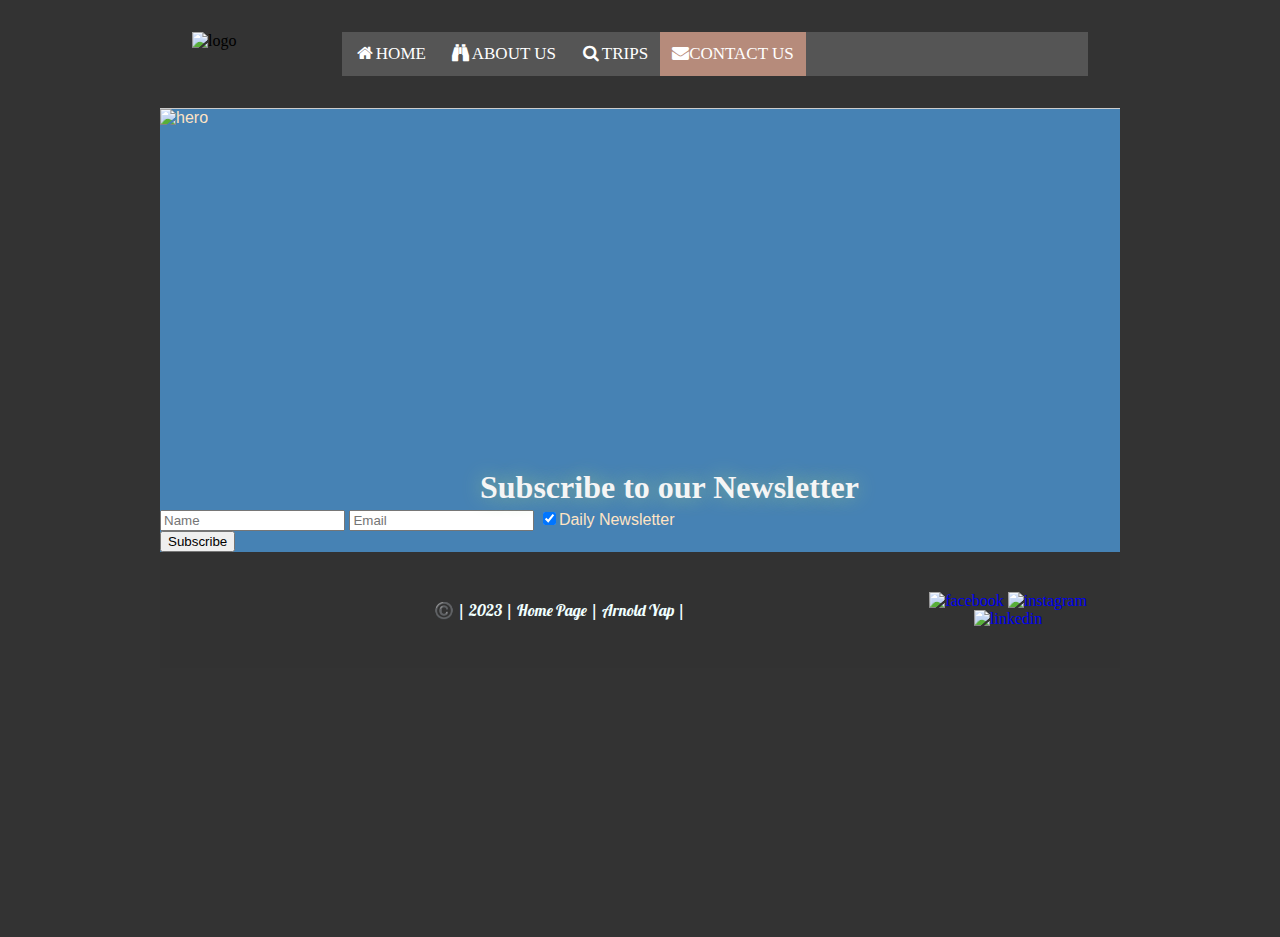
==== wwr/index.html @ fec2f75f "initial commit" ====
<!DOCTYPE html>
<html lang="en-us">

<head>
  <meta charset="utf-8">
  <meta name="viewport" content="width=device-width, initial-scale=1">
  <title>Home</title>
  <meta name="description" content="Arnold Yap's Wdd 130 course about page">
  <meta name="author" content="Arnold Yap">
  <link rel="stylesheet" href="styles/rafting.css">
  <link rel="stylesheet" href="https://cdnjs.cloudflare.com/ajax/libs/font-awesome/4.7.0/css/font-awesome.min.css">
 
  
</head>
<body>

  <header>
    
    <img src="images/rafinglogo.png" alt="logo">
    <nav>
      <div class="navbar">
        <a href="index.html"><i class="fa fa-fw fa-home"></i>HOME</a>
        <a href="about.html"><i class="fa fa-fw fa-binoculars"></i>ABOUT US</a>
        <a href="trips.html"><i class="fa fa-fw fa-search"></i>TRIPS</a>
        <a class="active" href="contact.html"><i class="fa fa fw fa-envelope"></i>CONTACT US</a>
      </div>
    </nav> 

  </header>
  <main>
    <form action="/action_page.php">
    <div class="hero">
        <img src="images/hero_transparency_1024.png" alt="hero">
        <h1>Subscribe to our Newsletter</h1>
    </div>

    <div class="container">
        <input type="text" placeholder="Name" name="name" required>
        <input type="text" placeholder="Email" name="email" required>
        <label>
            <input type="checkbox" checked="checked" name="subscribe">Daily Newsletter
        </label>
    </div>

    <div class="container">
        <input type="submit" value="Subscribe">
    </div>
    
    </form>


  </main>
    <footer>
        <p>©️ | 2023 | Home Page | Arnold Yap |</p>

    <div>
        <a href="https://www.facebook.com">
          <img src="images/5365678_fb_facebook_facebook logo_icon.png" alt="facebook">
        </a>
        <a href="https://www.instagram.com">
          <img src="images/2609558_instagram_social media_social_icon.png" alt="instagram">
        </a>
        <a href="https://www.linkedin.com">
          <img src="images/1920528_linkedin_logo_network_social_icon.png" alt="linkedin">
        </a>
    </div>
    
    </footer>

  
</body>

</html>
---- wwr/styles/rafting.css ----
@import url('https://fonts.googleapis.com/css2?family=Dancing+Script:wght@500&display=swap');
    @import url('https://fonts.googleapis.com/css2?family=Lobster&display=swap');

/* div image{
    width: 400px;
} */




    /* background: red; */


/* Header */
body{
    background-color: #333;
    width: 960px;
    margin: 0 auto;
    font-family: 'dancing-script' cursive;
}
a{
    text-decoration: none;
}

header{
    display: grid;
    grid-template-columns: 150px auto;
    border-bottom: 1px solid #ccc;
    padding: 2rem;
    grid: 2rem;
}
header img {
    width: 150px;
}

div nav {
    background-color: transparent;
    display: flex;
    justify-content: center;
    align-items: center;
    font-family: Verdana, Geneva, Tahoma, sans-serif;
}

.navigation{
    background-color: #333;
    display: flex;
    list-style: none;
    justify-content: center;
    padding: 1rem;
    align-items: center;
}
.navigation a{
    float: left;
    display: block;
    color:beige;
    padding: 0.5rem;
    font-size: 1.2rem;
    font-weight: 500;
    text-decoration: underline;
    font-family:Verdana, Geneva, Tahoma, sans-serif;
}

.navigation a:hover{
    background-color: rgb(235,177,69);
    color: tomato;
    font-weight: 700;
    text-decoration: underline;
}
h5{
    margin-top: 0;
    background-color: green;
    color: aliceblue;
}


/* Navigation */

main{
    background-color: none;
    background-size: cover;
}

/* Hero Image */
.hero-img{
    width: 100%;
    height: auto;
    background-position: center;
    background-repeat: no-repeat;
    background-size: cover;
    position: relative;
    padding: 100px;
}
.hero article img{
    width: 200px;
    float: right;
    border: 2px solid black;
}
.hero{
    height: 400px;
    overflow: hidden;
}
.hero h1{
    position:absolute;
    top: 1rem;
    left: 0;
    right: 0;
    text-align: center;
    color: whitesmoke;
    text-shadow: 0 0 20px rgb(143, 188, 143);
    background-color: transparent;
    padding-left: 30rem;
    font-family: 'dancing-script', cursive;
}
.hero article{
    position: absolute;
    top: 8rem;
    background-color: transparent;
    padding: 20rem;
    max-width: 80%;
    left: 0;
    right: 0;
    margin: 0;
    font-family: 'dancing-scipt', cursive;
}
.hero p{
    position: absolute;
    padding: 3rem;
    text-align: center;
    text-shadow: 0 0 10px rgb(143, 188, 143);
}
figure img{
    width: 400px;
    padding: 5px;
    display: inline;
    border: 3px solid whitesmoke;
    align-items: center;
}
.navbar{
    width: 100%;
    background-color: #555;
    overflow: auto;
}

.navbar a{
    float: left;
    padding: 12px;
    color: white;
    text-decoration: none;
    font-size: 17px;
}    
.navbar a:hover{
    background-color: rgb(188, 155, 143);
    color: tomato;
    padding: 20px;
}

.active{
    background:  rgb(182, 139, 123);
    color: tomato;
    color: white;
    
}
.div map{
    border: 3px solid steelblue;
    white-space: 0;
    padding: 150px;
    display: inline;
    align-items: center;
}
h1{
    text-align: left;
    color: coral;
    max-width: 100%;
    height: 100%;
    display: flex;
    align-items: center;
    font-family: 'Caveat', cursive;
    text-shadow: 0 0 20px burlywood;
}
p{
    background-color: #3333;
    color: azure;
    font-family:  'lobster', cursive;
    font-size: medium;
}

h2{
    text-shadow: 0 0 10px rgb(245,193,97);
    text-align: center;
    color: whitesmoke;
    background-color: seagreen;
    font-family: 'lobster', cursive;
}
h3{
    text-align: center;
    text-shadow: 0 0 10px rgb(165,113,16);
    color: brown;
    font-family: 'lobster', cursive;
    font-size: xx-large;
}
h4{
    text-shadow: 0 0 10px black;
    font-family: 'lobster', cursive;
}
figure{
    border: 4px  steelblue solid;
    padding: 4px;
    margin: auto;
}
.grid-container{
    display: inline;
    grid-template-columns: 20% 20% 20% 20% 20%;
    align-items: center;
    justify-content: space-evenly;
    padding: 10px; 
}
.container img{
    width: 30%;
    border: 5px solid goldenrod;
    padding: 5px;
    align-items: center;
    justify-content: space-evenly;
}
.grid-item{
    background-color: none;
    border: none;
    padding: 25px;
    font-size: 30px;
    text-align: center;
}
figcaption{
    background-color: 	rgb(143, 188, 143);
    color: seashell;
    font-family: 'lobster', cursive;
    text-align: center;
}
form{
    background-color: steelblue;
    color: bisque;
    font-family: Verdana, Geneva, Tahoma, sans-serif;
}
button{
    background-color:slategray;
    border: navajowhite;
    color: aliceblue;
    padding: 10px 40px;
    text-align: center;
}
h4{
    color: green;
    font-family: Verdana, Geneva, Tahoma, sans-serif;
}
button{
    border: #ccc;
    font-size: medium;
    outline: auto;
    display: inline;
    padding: 10px 25px;
    color: antiquewhite;
    background-color: navy;
    cursor: pointer;
}
button:hover{
    background-color: teal;
    color: coral;
}

footer{
    background-color: #3333;
    display: grid;
    grid-template-columns: auto 160px;
    color: black;
    padding: 2rem;
    align-items: center;
    text-align: center;
}
footer div{
    text-align: center;
}
footer img{
    width: 50px;
}

/* trip */
.hero-text{
    color: antiquewhite;
    font-size: 50px;
    text-align: center;
    font-family: Verdana, Geneva, Tahoma, sans-serif;
}

.hero h7{
    color: aliceblue;
    background-color: transparent;
    font-size: 25px;
    text-align: center;
    font-family: 'Dancing script', cursive;
}
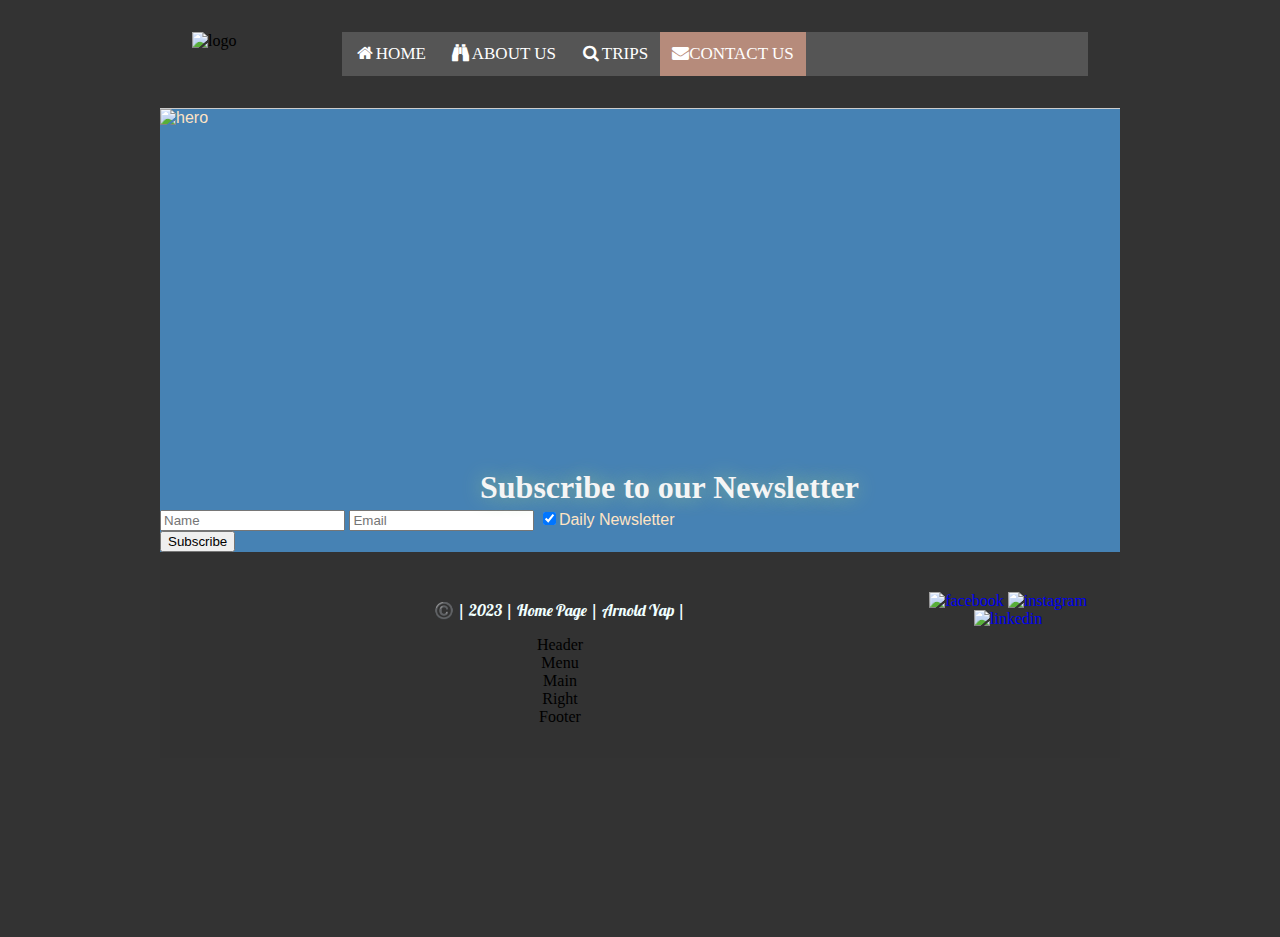
==== commit 08724814: "initial submit" ====
--- a/wwr/index.html
+++ b/wwr/index.html
@@ -45,6 +45,10 @@
     <div class="container">
         <input type="submit" value="Subscribe">
     </div>
+
+      </form>
+
+    
     
     </form>
 
@@ -64,8 +68,17 @@
           <img src="images/1920528_linkedin_logo_network_social_icon.png" alt="linkedin">
         </a>
     </div>
+
+    <div class="container">
+      <div class="item1">Header</div>
+      <div class="item2">Menu</div>
+      <div class="item3">Main</div>
+      <div class="item4">Right</div>
+      <div class="item5">Footer</div>
+    </div>
     
     </footer>
+
 
   
 </body>
